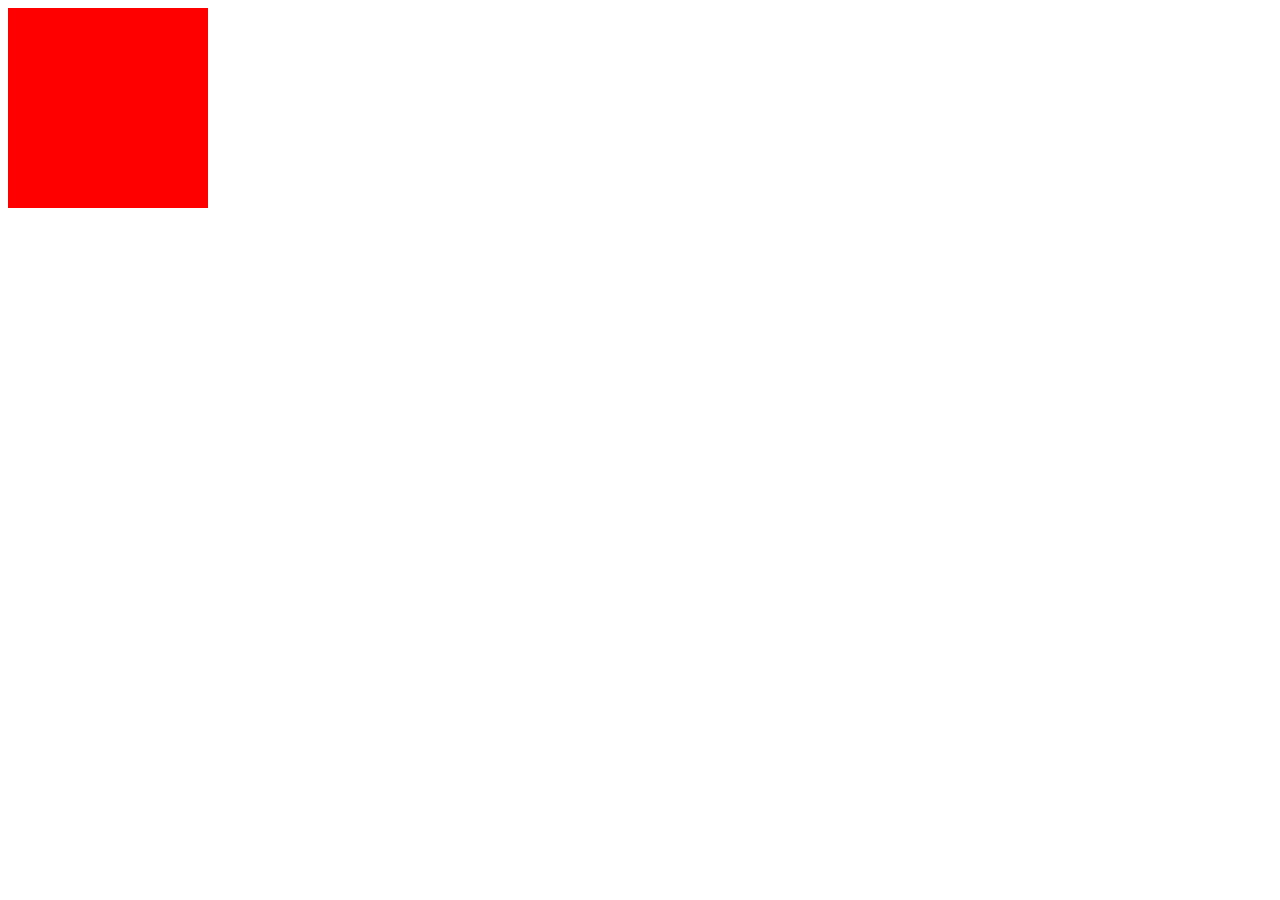
==== index/index.html @ 2b5e989e "add section" ====
<!DOCTYPE html>
<html lang="en">
<head>
    <meta charset="UTF-8">
    <meta name="viewport" content="width=device-width, initial-scale=1.0">
    <title>None</title>
    <style>
        section{
            width: 200px;
            height: 200px;
            background: red;
        }
    </style>
</head>
<body>
    <section></section>
</body>
</html>
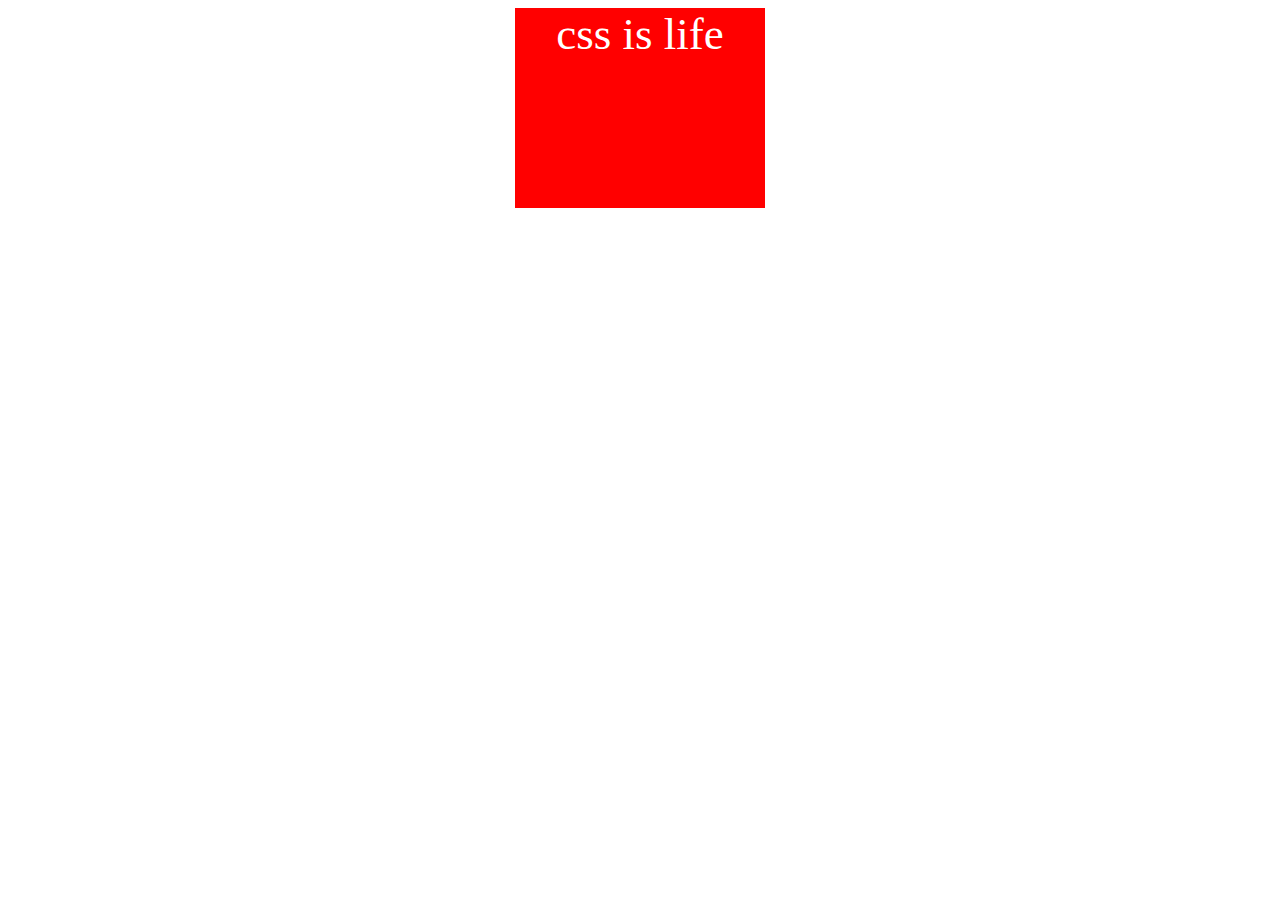
==== commit be8f7053: "add mudance" ====
--- a/index/index.html
+++ b/index/index.html
@@ -5,14 +5,23 @@
     <meta name="viewport" content="width=device-width, initial-scale=1.0">
     <title>None</title>
     <style>
+        body{
+            display: flex;
+            flex-direction: column;
+            justify-content: center;
+            align-items: center;
+            text-align: center;
+        }
         section{
-            width: 200px;
+            width:250px;
             height: 200px;
             background: red;
+            color: white;
+            font-size: 5vh;
         }
     </style>
 </head>
 <body>
-    <section></section>
+    <section>css is life</section>
 </body>
 </html>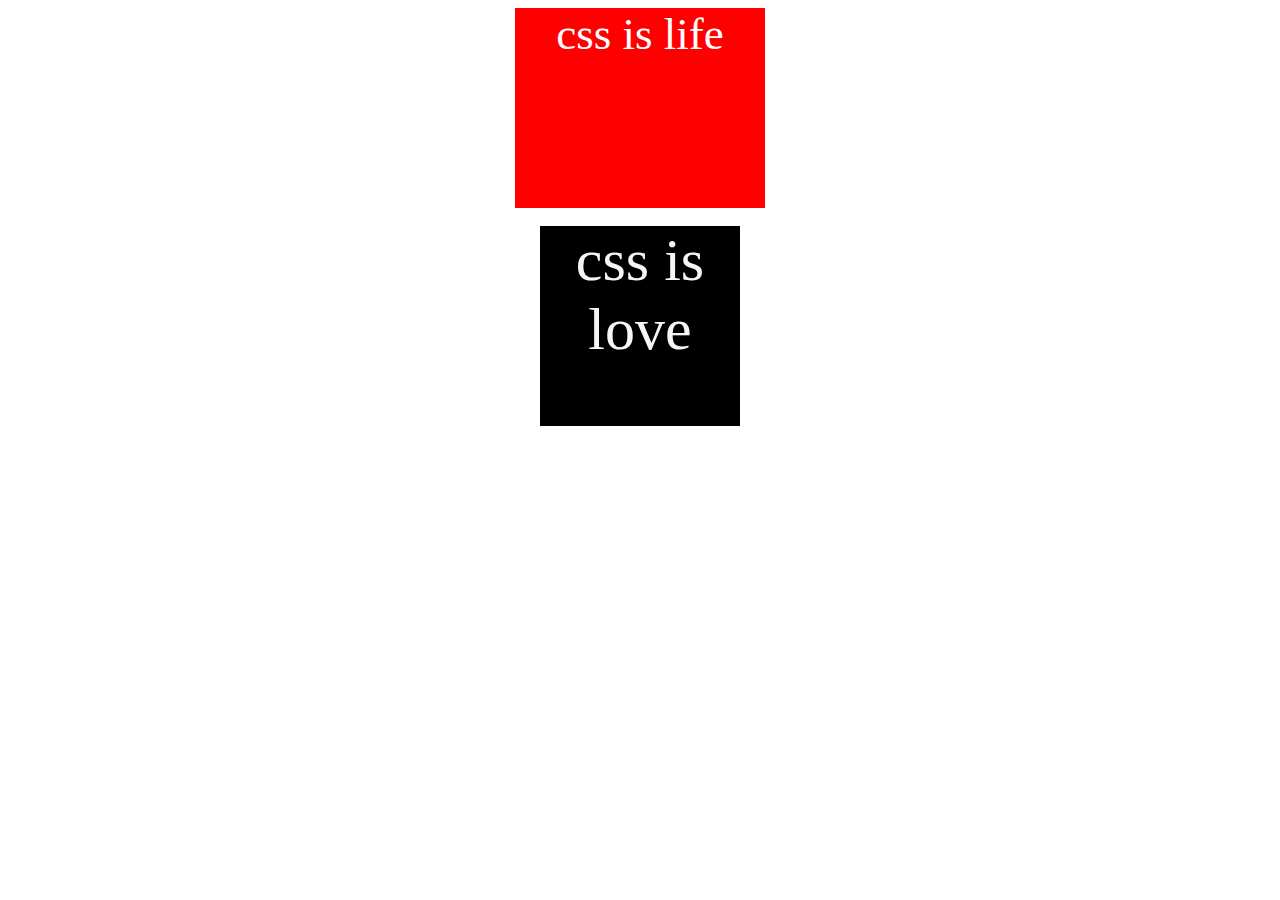
==== commit b41dee5e: "add mudance" ====
--- a/index/index.html
+++ b/index/index.html
@@ -12,6 +12,13 @@
             align-items: center;
             text-align: center;
         }
+        article{
+            background: black;
+            color: whitesmoke;
+            width: 200px;
+            height: 200px;
+            font-size: 60px;
+        }
         section{
             width:250px;
             height: 200px;
@@ -22,6 +29,7 @@
     </style>
 </head>
 <body>
-    <section>css is life</section>
+    <section>css is life</section><br>
+    <article>css is love</article>
 </body>
 </html>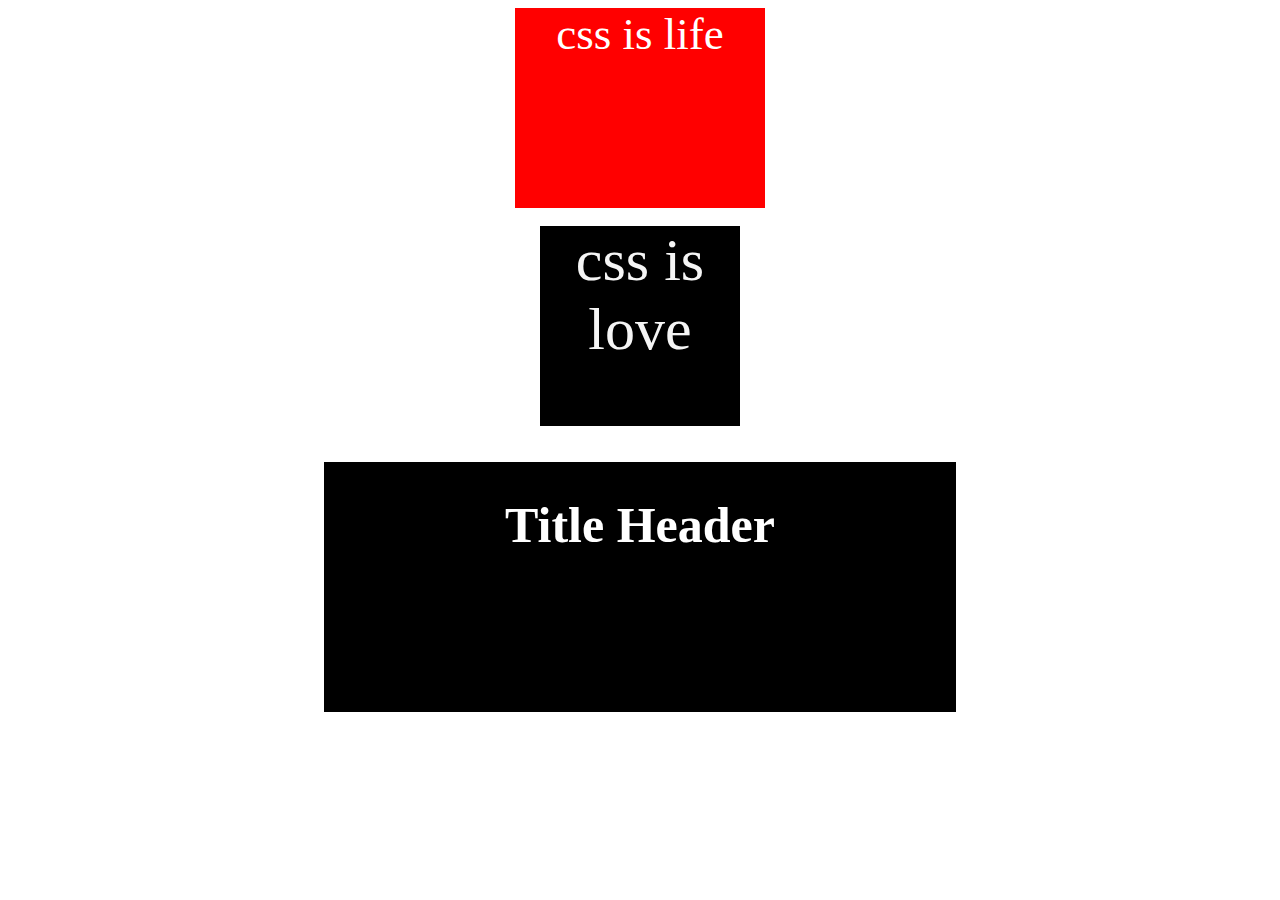
==== commit 73132bc3: "add header" ====
--- a/index/index.html
+++ b/index/index.html
@@ -26,10 +26,20 @@
             color: white;
             font-size: 5vh;
         }
+        header{
+            width: 50%;
+            height: 250px;
+            background: black;
+        }
+        h1{
+           color: white;
+           font-size: 50px;
+        }
     </style>
 </head>
 <body>
     <section>css is life</section><br>
-    <article>css is love</article>
+    <article>css is love</article><br><br>
+    <header><h1>Title Header</h1></header><br><br>
 </body>
 </html>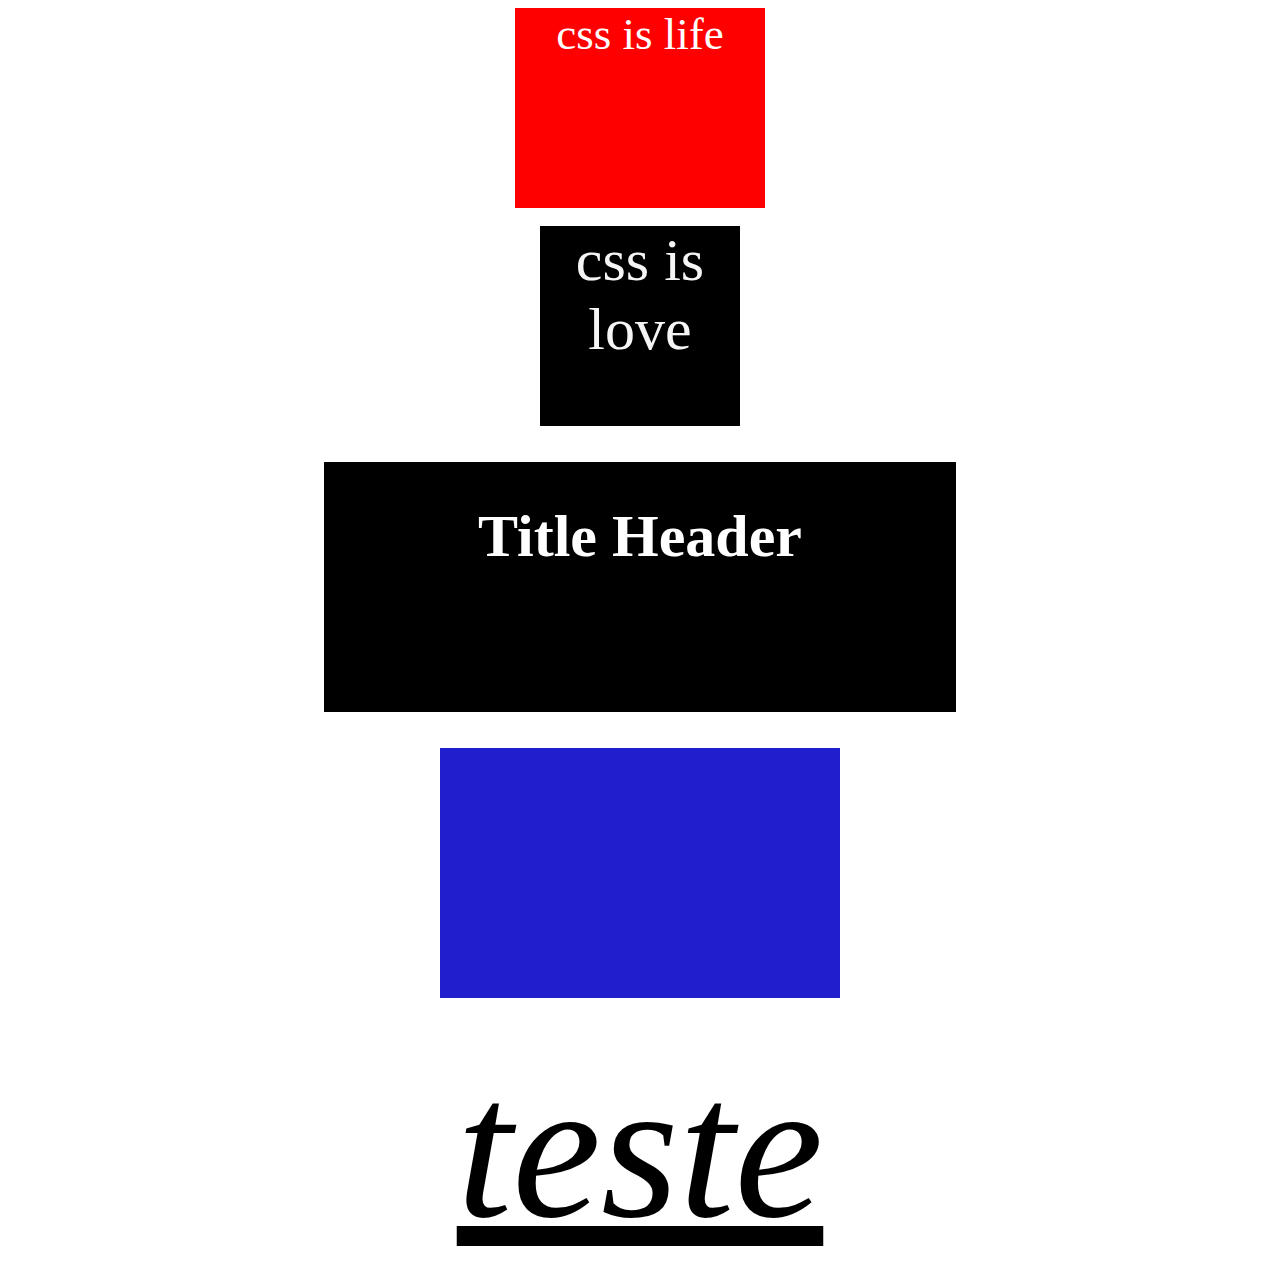
==== commit 9bf2ef16: "add" ====
--- a/index/index.html
+++ b/index/index.html
@@ -33,7 +33,17 @@
         }
         h1{
            color: white;
-           font-size: 50px;
+           font-size: 60px;
+        }
+        .container{
+            width: 400px;
+            height: 250px;
+            background: rgb(31, 31, 206);
+        }
+        .font{
+            font-size: 200px;
+            font-style: italic;
+            text-decoration: underline;
         }
     </style>
 </head>
@@ -41,5 +51,7 @@
     <section>css is life</section><br>
     <article>css is love</article><br><br>
     <header><h1>Title Header</h1></header><br><br>
+    <div class="container"></div><br><br>
+    <span class="font">teste</span>
 </body>
 </html>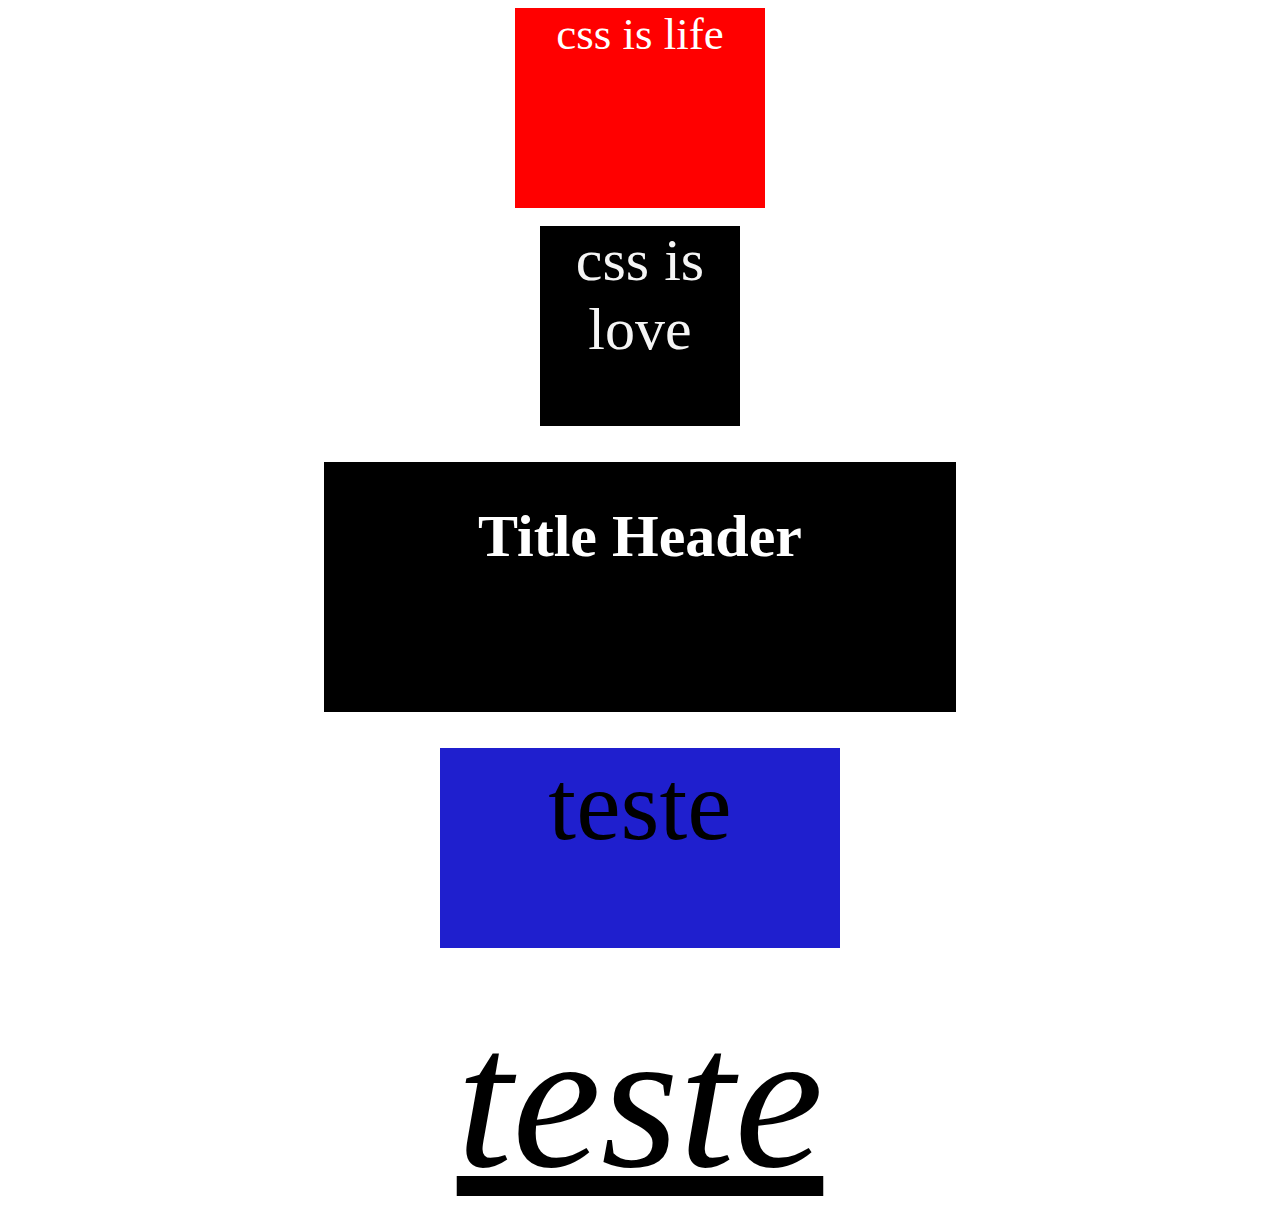
==== commit 8fb8f1fb: "add span" ====
--- a/index/index.html
+++ b/index/index.html
@@ -37,7 +37,7 @@
         }
         .container{
             width: 400px;
-            height: 250px;
+            height: 200px;
             background: rgb(31, 31, 206);
         }
         .font{
@@ -45,13 +45,20 @@
             font-style: italic;
             text-decoration: underline;
         }
+        .add{
+            font-size: 100px;
+        }
     </style>
 </head>
 <body>
     <section>css is life</section><br>
     <article>css is love</article><br><br>
     <header><h1>Title Header</h1></header><br><br>
-    <div class="container"></div><br><br>
+    <div class="container">
+        <span class="add">
+            teste
+        </span>
+    </div><br><br>
     <span class="font">teste</span>
 </body>
 </html>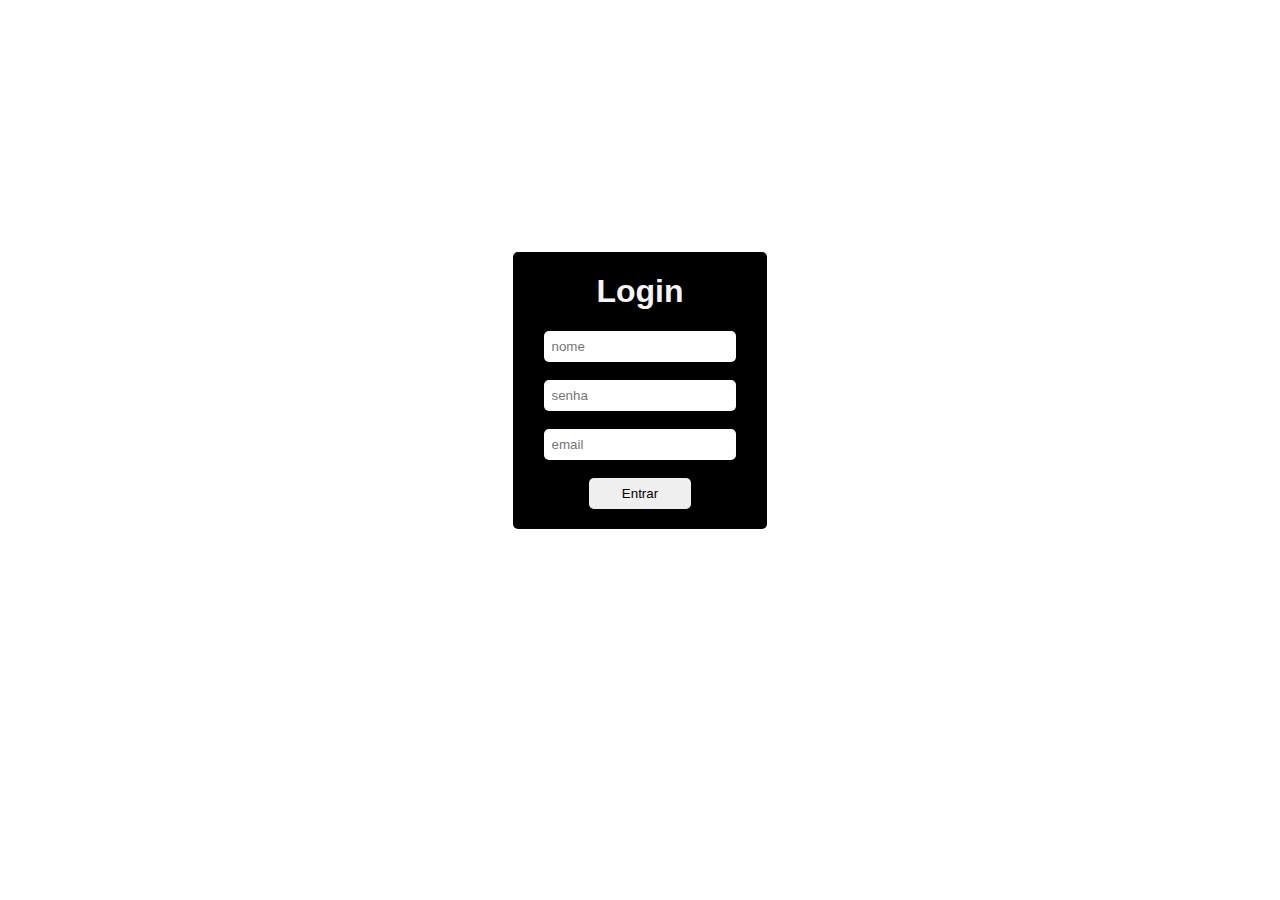
==== commit 3e9b022e: "add" ====
--- a/index/index.html
+++ b/index/index.html
@@ -4,61 +4,17 @@
     <meta charset="UTF-8">
     <meta name="viewport" content="width=device-width, initial-scale=1.0">
     <title>None</title>
-    <style>
-        body{
-            display: flex;
-            flex-direction: column;
-            justify-content: center;
-            align-items: center;
-            text-align: center;
-        }
-        article{
-            background: black;
-            color: whitesmoke;
-            width: 200px;
-            height: 200px;
-            font-size: 60px;
-        }
-        section{
-            width:250px;
-            height: 200px;
-            background: red;
-            color: white;
-            font-size: 5vh;
-        }
-        header{
-            width: 50%;
-            height: 250px;
-            background: black;
-        }
-        h1{
-           color: white;
-           font-size: 60px;
-        }
-        .container{
-            width: 400px;
-            height: 200px;
-            background: rgb(31, 31, 206);
-        }
-        .font{
-            font-size: 200px;
-            font-style: italic;
-            text-decoration: underline;
-        }
-        .add{
-            font-size: 100px;
-        }
-    </style>
+    <link rel="stylesheet" href="index.css">
 </head>
 <body>
-    <section>css is life</section><br>
-    <article>css is love</article><br><br>
-    <header><h1>Title Header</h1></header><br><br>
-    <div class="container">
-        <span class="add">
-            teste
-        </span>
-    </div><br><br>
-    <span class="font">teste</span>
+    <div class="web">
+        <form>
+            <h1>Login</h1>
+            <input type="text" placeholder="nome"><br><br>
+            <input type="password" name="senha" placeholder="senha"><br><br>
+            <input type="email" name="email" placeholder="email"><br><br>
+            <input class="sub" type="submit" value="Entrar">
+        </form>
+    </div>
 </body>
 </html>--- a/index/index.css
+++ b/index/index.css
@@ -0,0 +1,29 @@
+*{
+   font-family: 'Franklin Gothic Medium', 'Arial Narrow', Arial, sans-serif;
+}
+body{
+    text-align: center;
+    justify-content: center;
+    align-items: center;
+    display: flex;
+    flex-direction: column;
+    height: 85vh;
+}
+.web{
+    background: black;
+    border-radius: 5px;
+    width: 20%;
+    padding: 0 1px 20px 1px;
+}
+input{
+    width: 70%;
+    padding: 8px;
+    border-radius: 5px;
+    border: none;
+}
+h1{
+    color: whitesmoke;
+}
+.sub{
+    width: 40%;
+}
